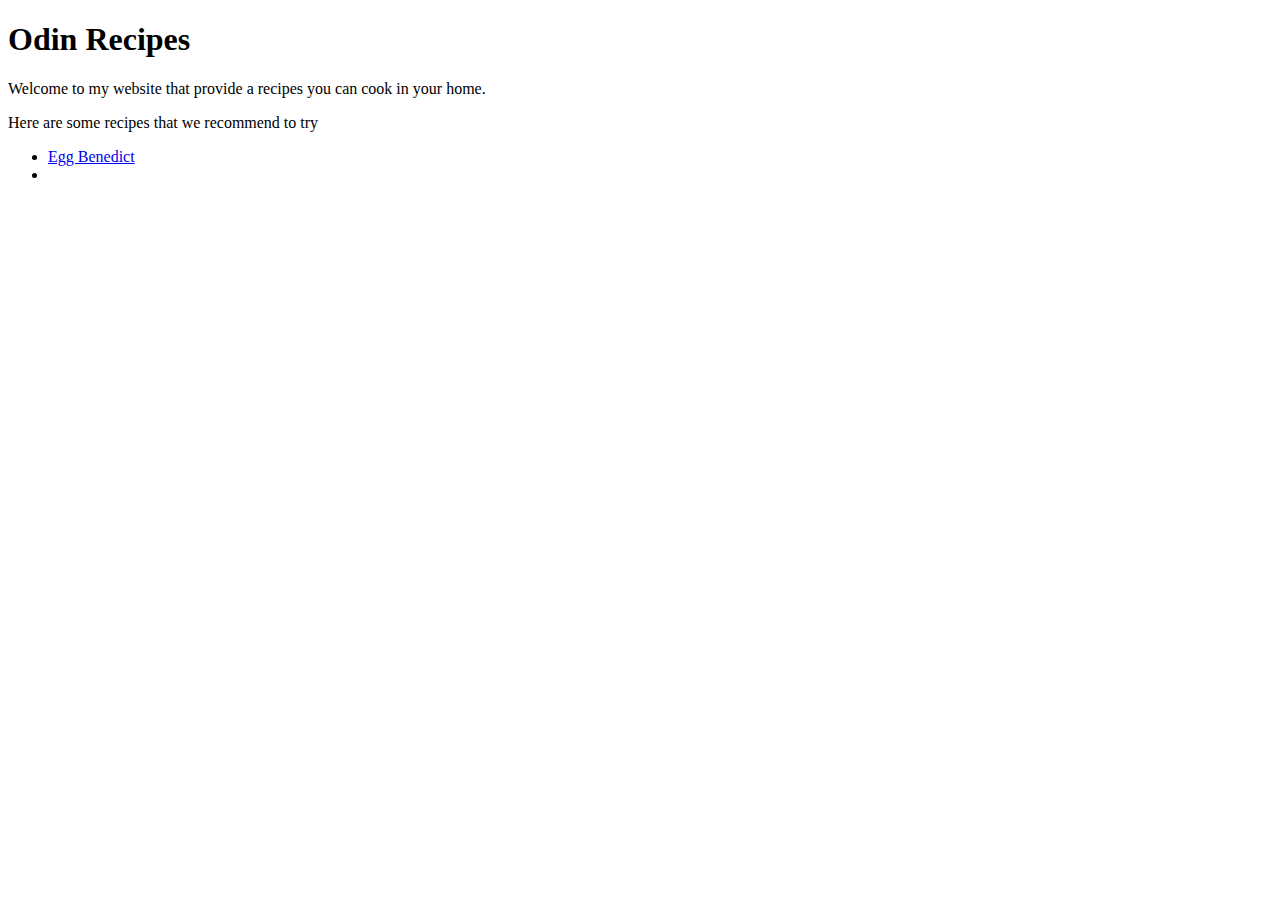
==== index.html @ cb7d172d "Added index and recipes page" ====
<!DOCTYPE html>
<html lang="en">
<head>
    <meta charset="UTF-8">
    <meta http-equiv="X-UA-Compatible" content="IE=edge">
    <meta name="viewport" content="width=device-width, initial-scale=1.0">
    <title>Odin Recipes</title>
</head>
<body>
    <h1>Odin Recipes</h1>
    <p>Welcome to my website that provide a recipes you can cook in your home.</p>
    <p>Here are some recipes that we recommend to try</p>
    <ul>
        <li><a href="./recipes/egg-benedict.html">Egg Benedict</a></li>
        <li></li>
    </ul>
</body>
</html>
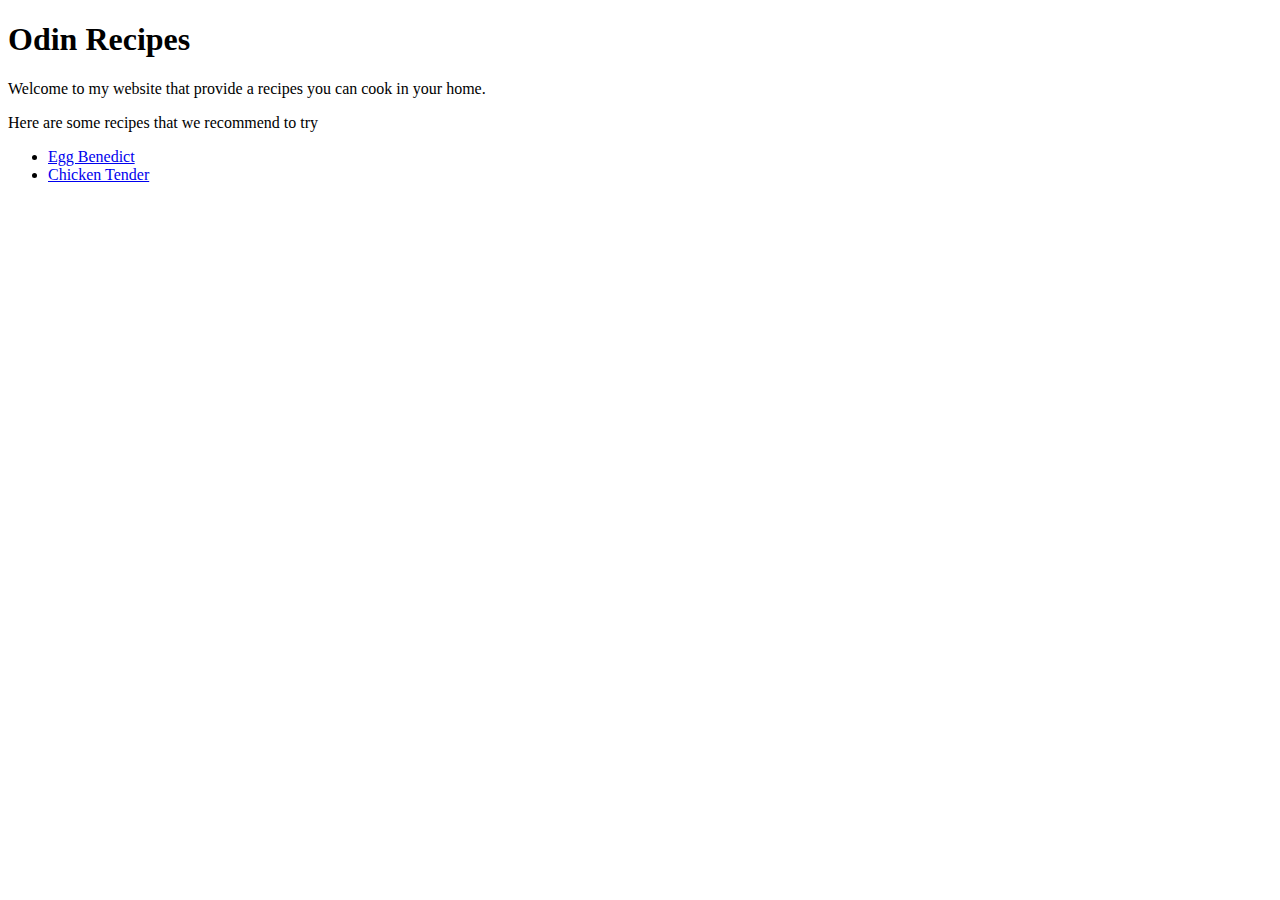
==== commit b085f3d5: "Updated index and added one new recipe" ====
--- a/index.html
+++ b/index.html
@@ -12,7 +12,7 @@
     <p>Here are some recipes that we recommend to try</p>
     <ul>
         <li><a href="./recipes/egg-benedict.html">Egg Benedict</a></li>
-        <li></li>
+        <li><a href="./recipes/chicken-tender.html">Chicken Tender</a></li>
     </ul>
 </body>
 </html>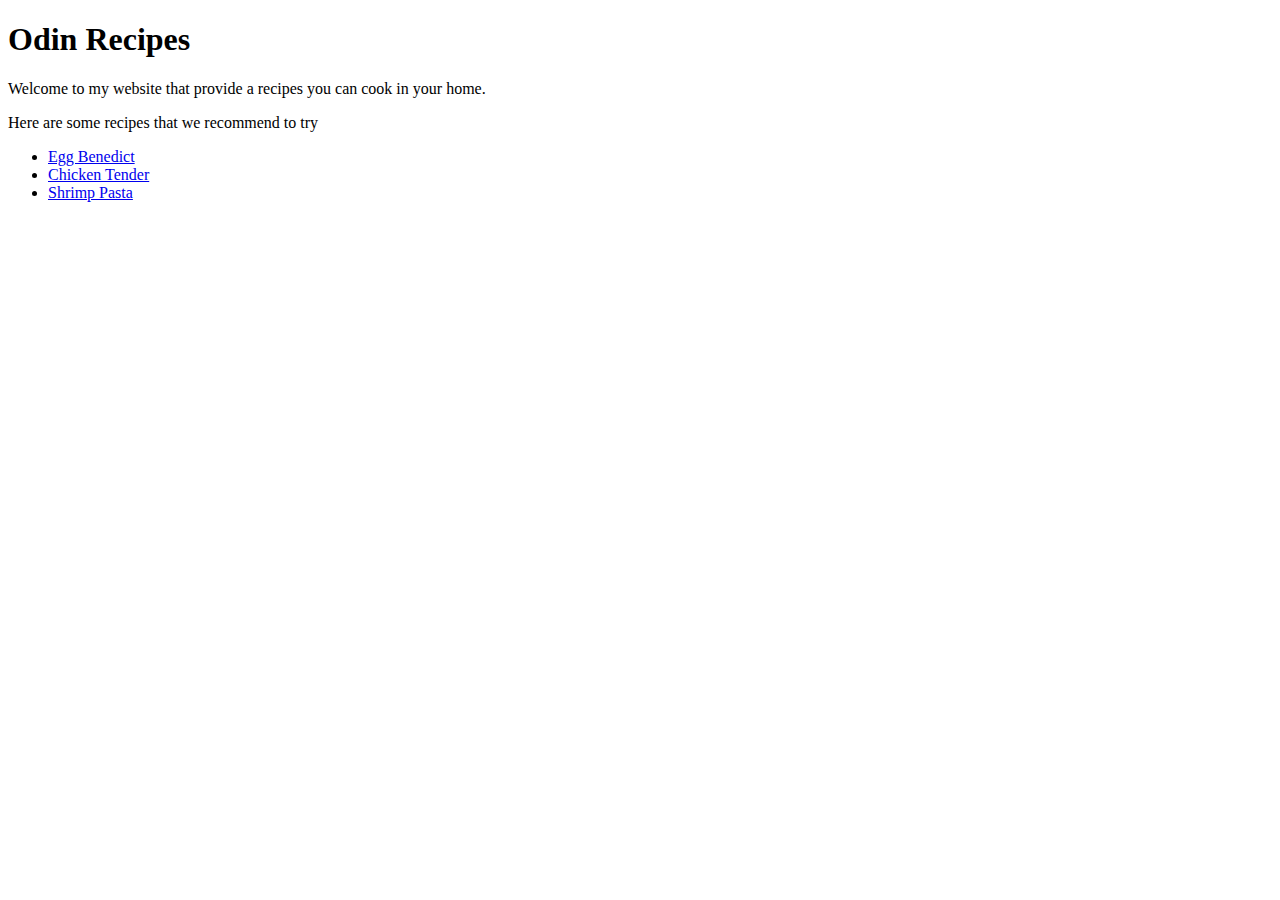
==== commit 52fa8694: "Added one new recipe and updated index" ====
--- a/index.html
+++ b/index.html
@@ -13,6 +13,7 @@
     <ul>
         <li><a href="./recipes/egg-benedict.html">Egg Benedict</a></li>
         <li><a href="./recipes/chicken-tender.html">Chicken Tender</a></li>
+        <li><a href="./recipes/shrimp-pasta.html">Shrimp Pasta</a></li>
     </ul>
 </body>
 </html>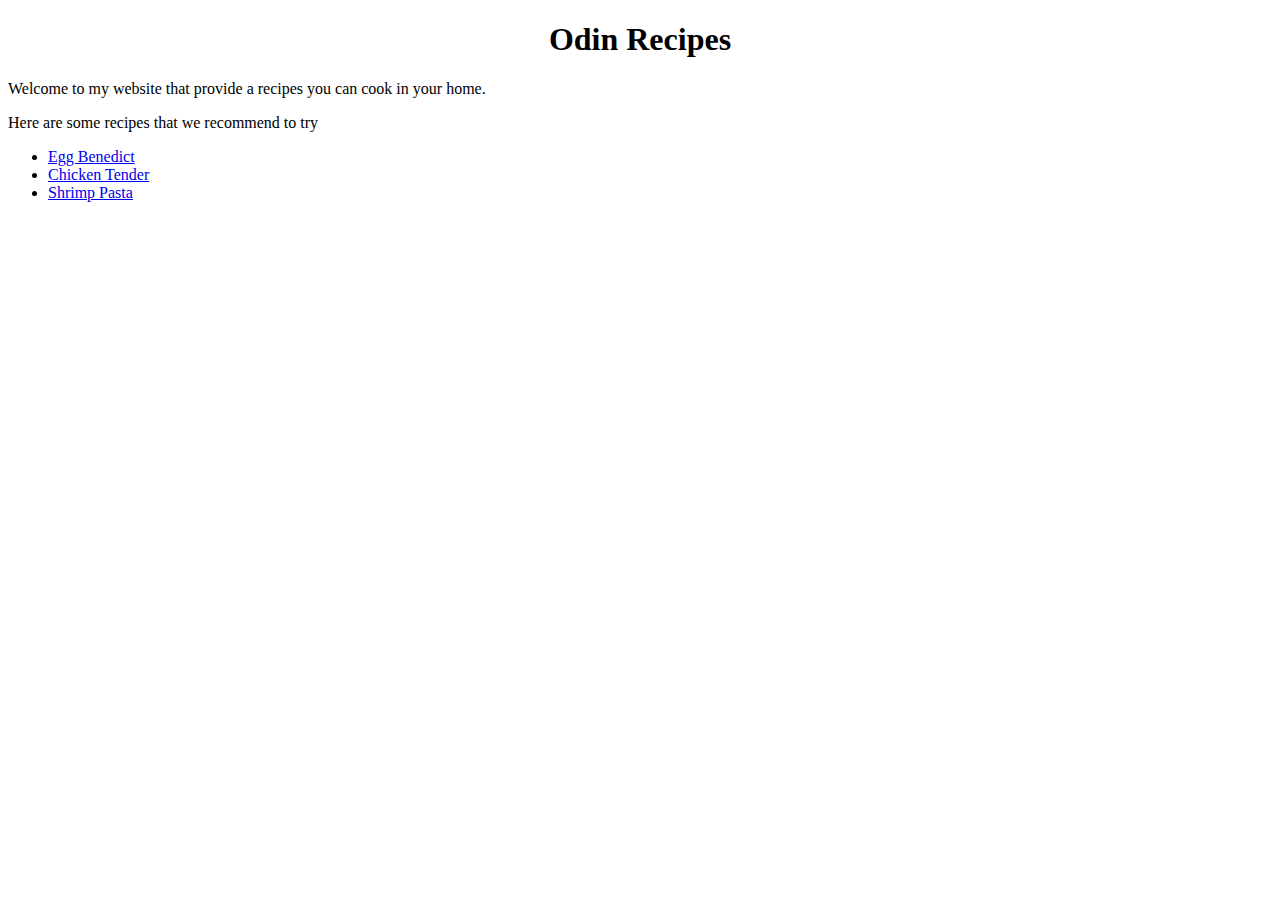
==== commit 596d1169: "Added styling to the website" ====
--- a/index.html
+++ b/index.html
@@ -5,6 +5,7 @@
     <meta http-equiv="X-UA-Compatible" content="IE=edge">
     <meta name="viewport" content="width=device-width, initial-scale=1.0">
     <title>Odin Recipes</title>
+    <link rel="stylesheet" href="./styles/styles.css">
 </head>
 <body>
     <h1>Odin Recipes</h1>
--- a/styles/styles.css
+++ b/styles/styles.css
@@ -0,0 +1,3 @@
+h1 {
+    text-align: center;
+}